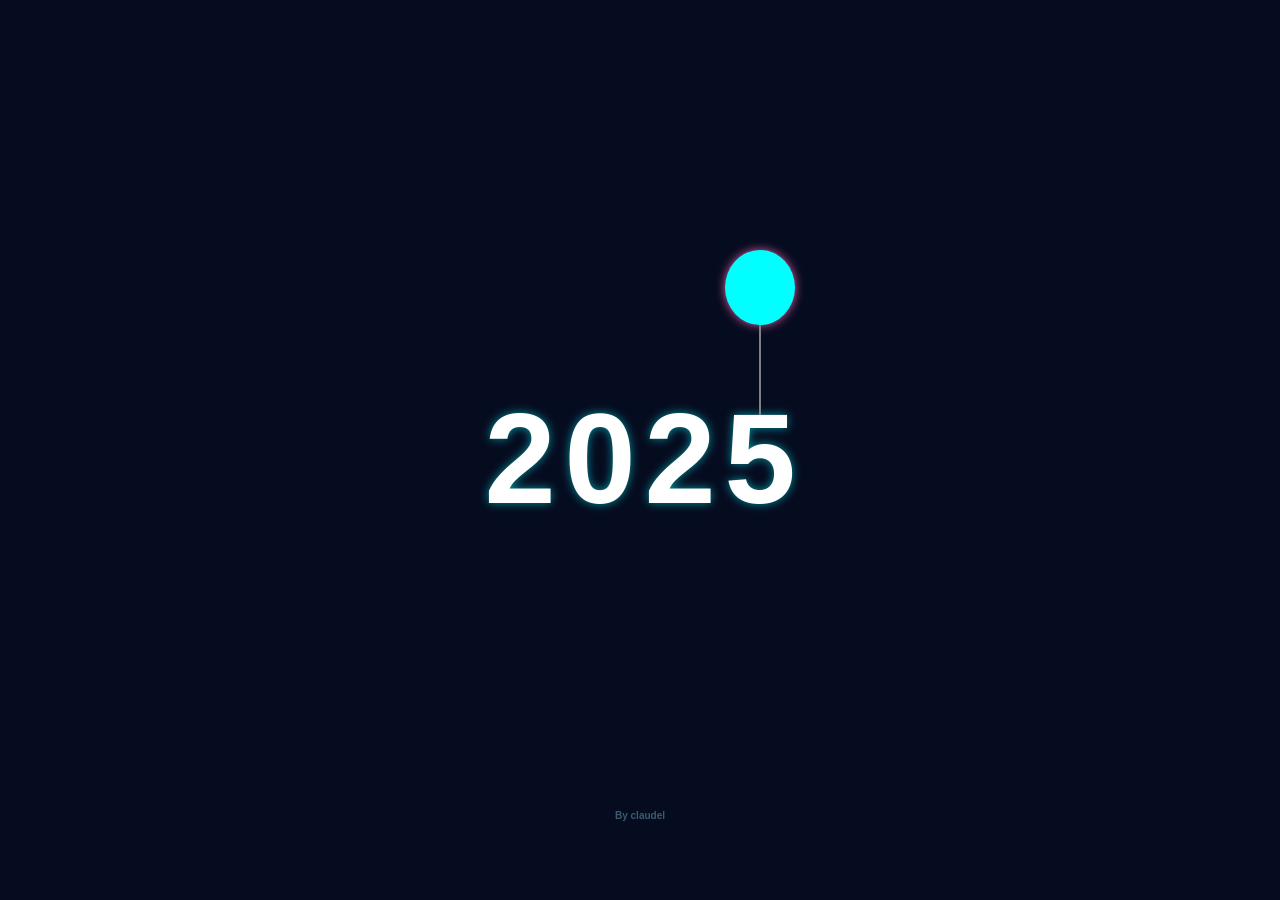
==== index.html @ 63ea47ad "first commit" ====
<!DOCTYPE html>
<html lang="en">
<head>
    <meta charset="UTF-8">
    <meta name="viewport" content="width=device-width, initial-scale=1.0">
    <title>Happy...</title>
    <link rel="stylesheet" href="style.css">
</head>
<body>
    <div id="app">
        <div id="year"></div>
        <div class="message">
            Happy new year <br>
            <span style="font-size: 12px; color:aquamarine;" id="nom"></span>
        </div>
        <div class="foot">
            By claudel
        </div>
    </div>

    <script src="script.js"></script>
</body>
</html>
---- style.css ----
*{
    margin: 0;
    padding: 0;
    box-sizing: border-box;
    font-family: sans-serif;
    animation: all 5s ease-in-out;
}

body {
    background: #060c20;
    /* background-image: linear-gradient(to bottom, #6a11cb, #2575fc, #00c9ff, #92fe9d, #f9d423, #ee4e50, #6a11cb); */
    color: white;
    height: 100vh;
    overflow: hidden;
}

#app {
    display: flex;
    flex-direction: column;
    justify-content: center;
    align-items: center;
    height: 100%;
    overflow: hidden;
}

.foot {
    position: fixed;
    bottom: 0;
    height: 10%;
    width: 100%;
    text-align: center;
    font-size: x-small;
    color: rgba(146, 222, 250, 0.371);
    font-weight: bold;
}

.message{
    opacity: 0;
    transition:  3s ease-in-out;
    text-align: center;
    font-family: system-ui, -apple-system, BlinkMacSystemFont, 'Segoe UI', Roboto, Oxygen, Ubuntu, Cantarell, 'Open Sans', 'Helvetica Neue', sans-serif;
}

.active {
    opacity: 1;
    transform: scale(1.5);
}
#year {
    display: flex;
    font-size: 8rem;
    font-weight: bold;
    text-align: center;
    margin-top: -100px;
    text-shadow: rgba(0, 255, 255, 0.551) 0px 0px 10px;
}

.letter {
    display: flex;
    flex-direction: column-reverse;
    align-items: center;
    height: auto;
    width: 80px;
}

.ballon {
    /* position: absolute; */
    display: flex;
    flex-direction: column;
    align-items: center;
    width: 100%;
    height: 100%;
}

.boule {
    /* position: absolute; */
    border-radius: 50%;
    box-shadow: rgba(255, 105, 180, 0.874) 0px 0px 10px;
}

.fil {
    /* position: absolute; */
    margin-bottom: -30px;
}

@keyframes fixer {
    0% {
        transform: translate(500px, -30px);
    }
    80% {
        transform: translate(0px, -30px);
    }
    to {
        transform: translate(0px, 0px);
    }
}

@keyframes retirer {
    0% {
        transform: translate(0, 0);
    }
    30% {
        transform: translate(0px, -100px);
    }
    to {
        transform: translate(-1000px, -100px) rotate(-20deg);
    }
    /* to {
        transform: translate(-500px, -80px);
    } */
}
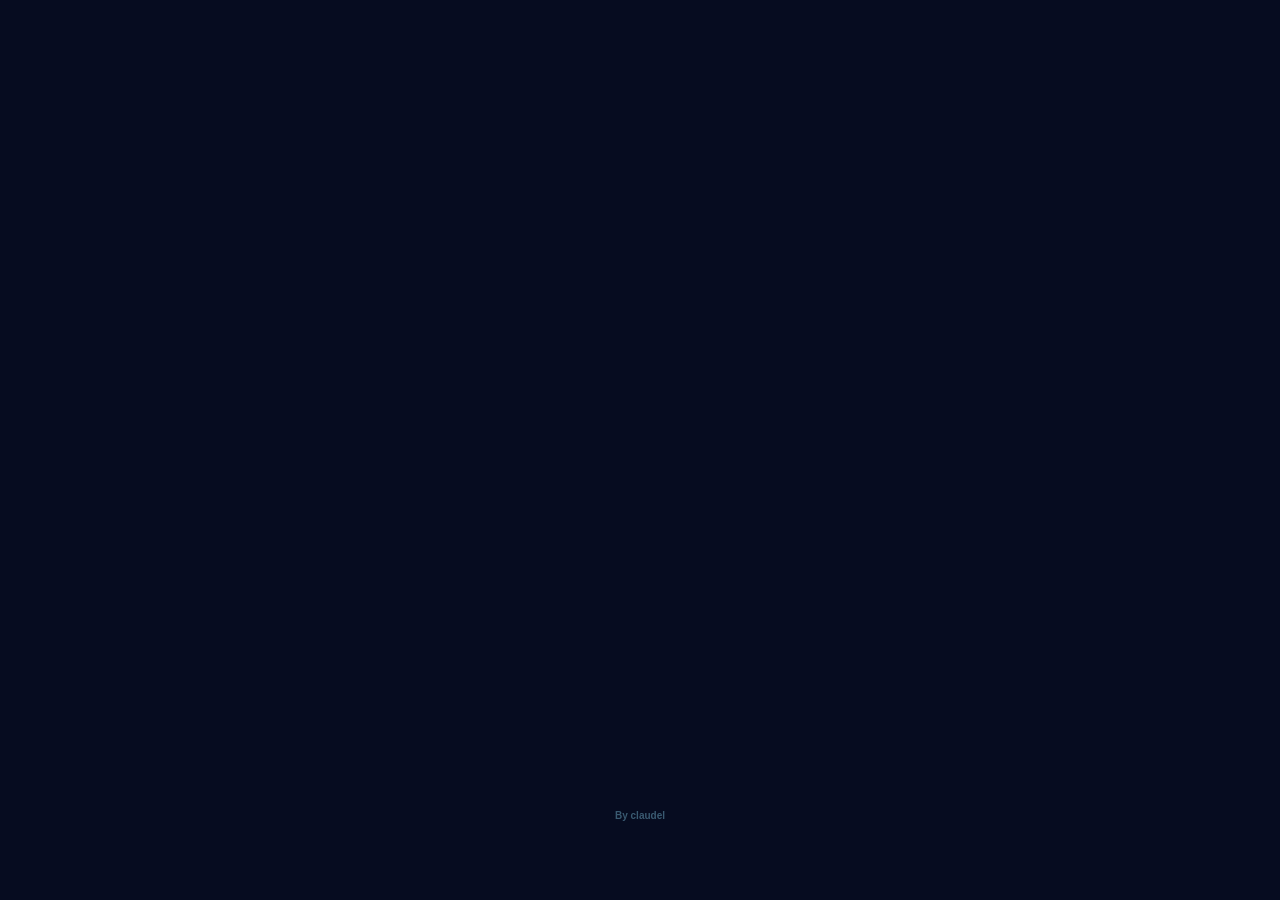
==== commit 6958df22: "nouvel modification" ====
--- a/index.html
+++ b/index.html
@@ -4,13 +4,13 @@
     <meta charset="UTF-8">
     <meta name="viewport" content="width=device-width, initial-scale=1.0">
     <title>Happy...</title>
-    <link rel="stylesheet" href="style.css">
+    <link rel="stylesheet" href="../src/css/style.css">
 </head>
 <body>
     <div id="app">
         <div id="year"></div>
         <div class="message">
-            Happy new year <br>
+            <span id="message">Happy new year</span> <br>
             <span style="font-size: 12px; color:aquamarine;" id="nom"></span>
         </div>
         <div class="foot">
@@ -18,6 +18,6 @@
         </div>
     </div>
 
-    <script src="script.js"></script>
+    <script src="../src/js/script.js"></script>
 </body>
 </html>
--- a/src/css/style.css
+++ b/src/css/style.css
@@ -0,0 +1,110 @@
+*{
+    margin: 0;
+    padding: 0;
+    box-sizing: border-box;
+    font-family: Arial, Helvetica, sans-serif;
+    animation: all 5s ease-in-out;
+}
+
+body {
+    background: #060c20;
+    /* background-image: linear-gradient(to bottom, #6a11cb, #2575fc, #00c9ff, #92fe9d, #f9d423, #ee4e50, #6a11cb); */
+    color: white;
+    height: 100vh;
+    overflow: hidden;
+}
+
+#app {
+    display: flex;
+    flex-direction: column;
+    justify-content: center;
+    align-items: center;
+    height: 100%;
+    overflow: hidden;
+}
+
+.foot {
+    position: fixed;
+    bottom: 0;
+    height: 10%;
+    width: 100%;
+    text-align: center;
+    font-size: x-small;
+    color: rgba(146, 222, 250, 0.371);
+    font-weight: bold;
+}
+
+.message{
+    opacity: 0;
+    transition:  3s ease-in-out;
+    text-align: center;
+    font-family: system-ui, -apple-system, BlinkMacSystemFont, 'Segoe UI', Roboto, Oxygen, Ubuntu, Cantarell, 'Open Sans', 'Helvetica Neue', sans-serif;
+}
+
+.active {
+    opacity: 1;
+    transform: scale(1.5);
+}
+#year {
+    display: flex;
+    font-size: 8rem;
+    font-weight: bold;
+    text-align: center;
+    margin-top: -100px;
+    text-shadow: rgba(0, 255, 255, 0.551) 0px 0px 10px;
+}
+
+.letter {
+    display: flex;
+    flex-direction: column-reverse;
+    align-items: center;
+    height: auto;
+    width: 80px;
+}
+
+.ballon {
+    /* position: absolute; */
+    display: flex;
+    flex-direction: column;
+    align-items: center;
+    width: 100%;
+    height: 100%;
+}
+
+.boule {
+    /* position: absolute; */
+    border-radius: 50%;
+    box-shadow: rgba(255, 105, 180, 0.874) 0px 0px 10px;
+}
+
+.fil {
+    /* position: absolute; */
+    margin-bottom: -30px;
+}
+
+@keyframes fixer {
+    0% {
+        transform: translate(800px, -30px);
+    }
+    80% {
+        transform: translate(0px, -30px);
+    }
+    to {
+        transform: translate(0px, 0px);
+    }
+}
+
+@keyframes retirer {
+    0% {
+        transform: translate(0, 0);
+    }
+    30% {
+        transform: translate(0px, -100px);
+    }
+    to {
+        transform: translate(-1000px, -100px) rotate(-20deg);
+    }
+    /* to {
+        transform: translate(-1000px, -100px);
+    } */
+}
